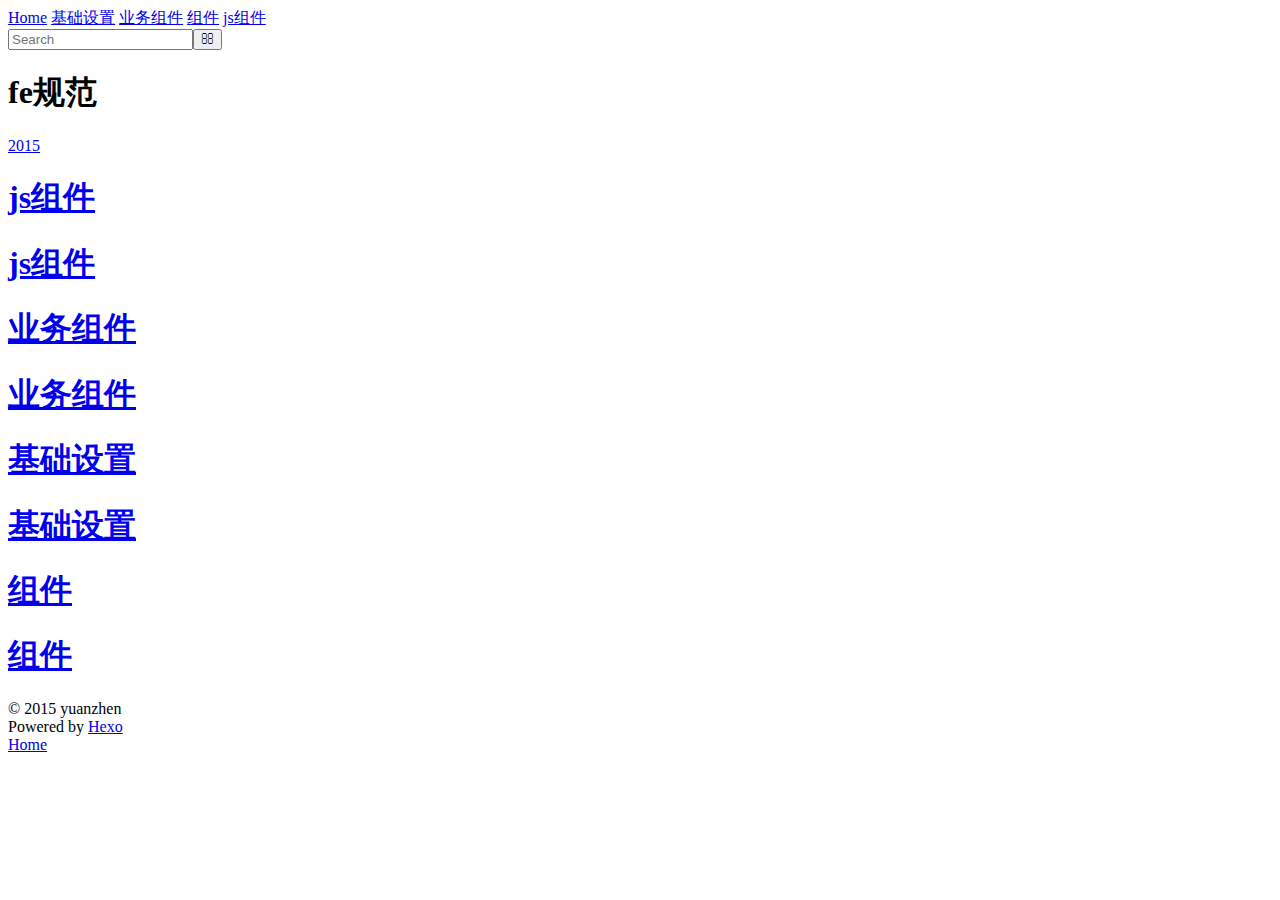
==== archives/index.html @ 17d7c33c "Site updated: 2015-04-29 20:05:10" ====
<!DOCTYPE html>
<html>
<head>
  <meta charset="utf-8">
  
  <title>Archives | fe规范</title>
  <meta name="viewport" content="width=device-width, initial-scale=1, maximum-scale=1">
  <link rel="stylesheet" href="/tb_fe_component/css/style.css" type="text/css">
  <link href="/tb_fe_component/" />
</head>

<body>
  <div id="wrap">
    <header id="header" class="hdpage">
  <div id="header-inner" class="inner">
    <nav id="main-nav">
      <a id="main-nav-toggle" class="nav-icon"></a>
      
        <a class="main-nav-link" href="/">Home</a>
      
      
       <a class="main-nav-link" href="/tb_fe_component/2015/04/21/base/">基础设置</a>
      
       <a class="main-nav-link" href="/tb_fe_component/2015/04/21/tieba_component/">业务组件</a>
      
       <a class="main-nav-link" href="/tb_fe_component/2015/04/21/base_component/">组件</a>
      
       <a class="main-nav-link" href="/tb_fe_component/2015/04/21/script_component/">js组件</a>
      
    </nav>
    <nav id="sub-nav">
      
      <a id="nav-search-btn" class="nav-icon" title="Search"></a>
    </nav>
    <div id="search-form-wrap">
      <form action="//google.com/search" method="get" accept-charset="UTF-8" class="search-form"><input type="search" name="q" results="0" class="search-form-input" placeholder="Search"><button type="submit" class="search-form-submit">&#xF002;</button><input type="hidden" name="q" value="site:http://yoursite.com"></form>
    </div>
  </div>
</header>

    <div id="article" class="outer">
      <div class="article-meta">
        
          <header class="article-header">
            <h1 class="article-header" itemprop="name">
              fe规范
            </h1>
          </header>
        
      </div>
      <div class="article-main">
        <div class="main">
  
  <section class="archives-wrap">
  
  
  
    
    
    <section class="archives-wrap">
      <div class="archive-year-wrap">
        <a href="/tb_fe_component/archives/2015" class="archive-year">2015</a>
      </div>
      <div class="archives">
      
      <article class="archive-article archive-type-post">
  <div class="archive-article-inner">
    <header class="archive-article-header">
      
  
    <h1 itemprop="name">
      <a class="archive-article-title" href="/tb_fe_component/2015/04/21/script_component/">js组件</a>
    </h1>
  

    </header>
  </div>
</article>

              <article class="archive-article archive-type-post">
  <div class="archive-article-inner">
    <header class="archive-article-header">
      
  
    <h1 itemprop="name">
      <a class="archive-article-title" href="/tb_fe_component/2015/04/21/script_component/">js组件</a>
    </h1>
  

    </header>
  </div>
</article>

          </div>
         
  
  
      <article class="archive-article archive-type-post">
  <div class="archive-article-inner">
    <header class="archive-article-header">
      
  
    <h1 itemprop="name">
      <a class="archive-article-title" href="/tb_fe_component/2015/04/21/tieba_component/">业务组件</a>
    </h1>
  

    </header>
  </div>
</article>

              <article class="archive-article archive-type-post">
  <div class="archive-article-inner">
    <header class="archive-article-header">
      
  
    <h1 itemprop="name">
      <a class="archive-article-title" href="/tb_fe_component/2015/04/21/tieba_component/">业务组件</a>
    </h1>
  

    </header>
  </div>
</article>

          </div>
         
  
  
      <article class="archive-article archive-type-post">
  <div class="archive-article-inner">
    <header class="archive-article-header">
      
  
    <h1 itemprop="name">
      <a class="archive-article-title" href="/tb_fe_component/2015/04/21/base/">基础设置</a>
    </h1>
  

    </header>
  </div>
</article>

              <article class="archive-article archive-type-post">
  <div class="archive-article-inner">
    <header class="archive-article-header">
      
  
    <h1 itemprop="name">
      <a class="archive-article-title" href="/tb_fe_component/2015/04/21/base/">基础设置</a>
    </h1>
  

    </header>
  </div>
</article>

          </div>
         
  
  
      <article class="archive-article archive-type-post">
  <div class="archive-article-inner">
    <header class="archive-article-header">
      
  
    <h1 itemprop="name">
      <a class="archive-article-title" href="/tb_fe_component/2015/04/21/base_component/">组件</a>
    </h1>
  

    </header>
  </div>
</article>

              <article class="archive-article archive-type-post">
  <div class="archive-article-inner">
    <header class="archive-article-header">
      
  
    <h1 itemprop="name">
      <a class="archive-article-title" href="/tb_fe_component/2015/04/21/base_component/">组件</a>
    </h1>
  

    </header>
  </div>
</article>

          </div>
         
         
           </div></section>
         
         </section>


</div>
        
      </div>
    </div>
    <footer id="footer">
  
  <div class="outer">
    <div id="footer-info" class="inner">
      &copy; 2015 yuanzhen<br>
      Powered by <a href="http://hexo.io/" target="_blank">Hexo</a>
    </div>
  </div>
</footer>
    <nav id="mobile-nav">
  
    <a href="/" class="mobile-nav-link">Home</a>
  
</nav>
    

<script>
(function(){
   // var styleList = ["tb_common", "tb_ui"]
   // for (var i = 0; i < styleList.length; i++ ){
   //     var link = document.createElement('link');
   //     link.type = "text/css";
   //     lik.rel = "stylesheet";
   //     link.href = "http://tb1.bdstatic.com/tb/static-common/style/" + styleList[i] + ".css?time=" + new Date().getTime();
   //     (document.getElementsByTagName('head')[0] || document.getElementsByTagName('body')[0]).appendChild(link);
   // }
})();
</script>

<script src="/tb_fe_component/js/jquery.min.js"></script>



<script src="/tb_fe_component/js/script.js" type="text/javascript"></script>

  </div>
</body>
</html>
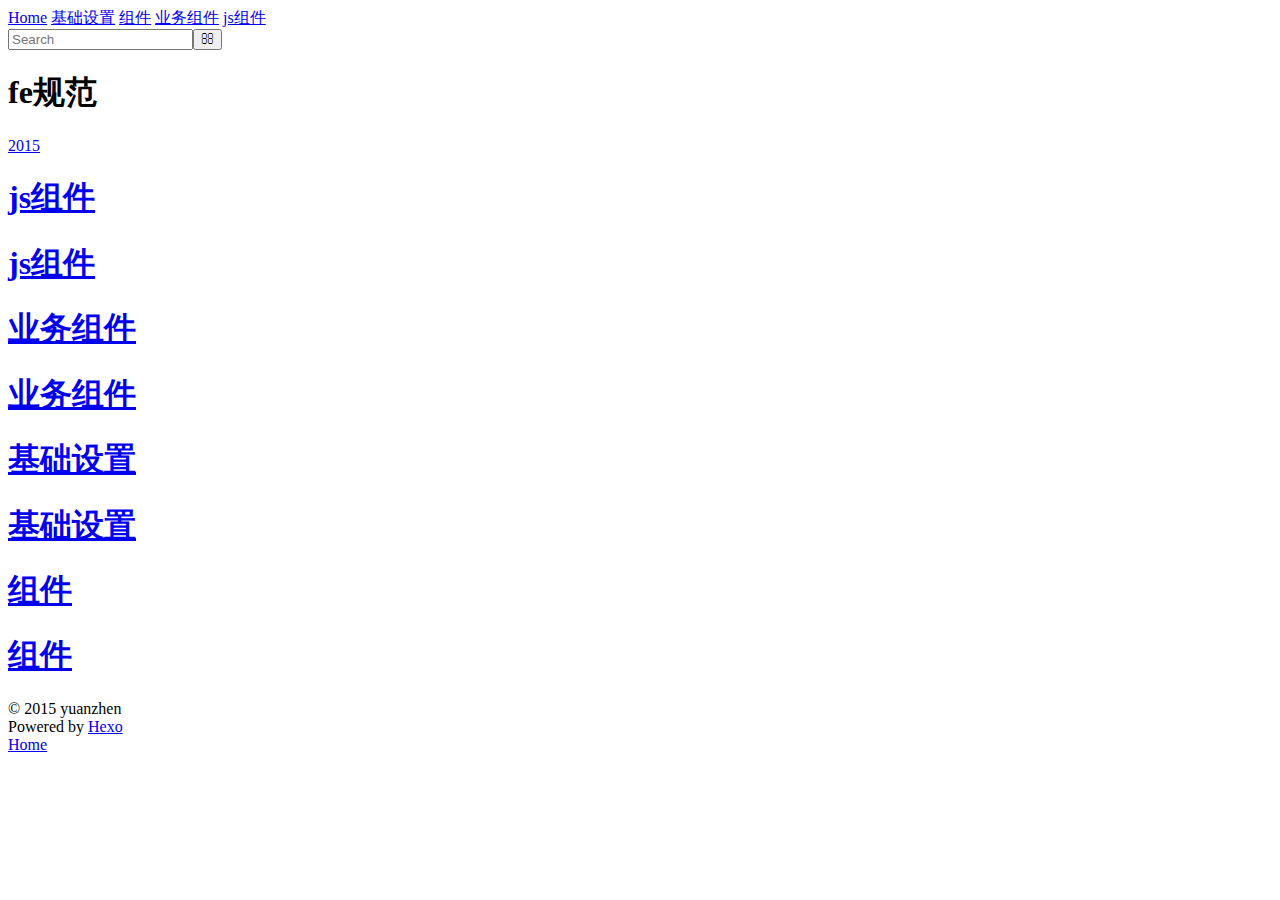
==== commit 84a82803: "Site updated: 2015-04-30 15:21:31" ====
--- a/archives/index.html
+++ b/archives/index.html
@@ -19,13 +19,13 @@
         <a class="main-nav-link" href="/">Home</a>
       
       
-       <a class="main-nav-link" href="/tb_fe_component/2015/04/21/base/">基础设置</a>
-      
-       <a class="main-nav-link" href="/tb_fe_component/2015/04/21/tieba_component/">业务组件</a>
-      
-       <a class="main-nav-link" href="/tb_fe_component/2015/04/21/base_component/">组件</a>
-      
-       <a class="main-nav-link" href="/tb_fe_component/2015/04/21/script_component/">js组件</a>
+       <a class="main-nav-link" href="/tb_fe_component/base/">基础设置</a>
+      
+       <a class="main-nav-link" href="/tb_fe_component/base_component/">组件</a>
+      
+       <a class="main-nav-link" href="/tb_fe_component/tieba_component/">业务组件</a>
+      
+       <a class="main-nav-link" href="/tb_fe_component/script_component/">js组件</a>
       
     </nav>
     <nav id="sub-nav">
@@ -69,117 +69,117 @@
       
   
     <h1 itemprop="name">
-      <a class="archive-article-title" href="/tb_fe_component/2015/04/21/script_component/">js组件</a>
-    </h1>
-  
-
-    </header>
-  </div>
-</article>
-
-              <article class="archive-article archive-type-post">
-  <div class="archive-article-inner">
-    <header class="archive-article-header">
-      
-  
-    <h1 itemprop="name">
-      <a class="archive-article-title" href="/tb_fe_component/2015/04/21/script_component/">js组件</a>
-    </h1>
-  
-
-    </header>
-  </div>
-</article>
-
-          </div>
-         
-  
-  
-      <article class="archive-article archive-type-post">
-  <div class="archive-article-inner">
-    <header class="archive-article-header">
-      
-  
-    <h1 itemprop="name">
-      <a class="archive-article-title" href="/tb_fe_component/2015/04/21/tieba_component/">业务组件</a>
-    </h1>
-  
-
-    </header>
-  </div>
-</article>
-
-              <article class="archive-article archive-type-post">
-  <div class="archive-article-inner">
-    <header class="archive-article-header">
-      
-  
-    <h1 itemprop="name">
-      <a class="archive-article-title" href="/tb_fe_component/2015/04/21/tieba_component/">业务组件</a>
-    </h1>
-  
-
-    </header>
-  </div>
-</article>
-
-          </div>
-         
-  
-  
-      <article class="archive-article archive-type-post">
-  <div class="archive-article-inner">
-    <header class="archive-article-header">
-      
-  
-    <h1 itemprop="name">
-      <a class="archive-article-title" href="/tb_fe_component/2015/04/21/base/">基础设置</a>
-    </h1>
-  
-
-    </header>
-  </div>
-</article>
-
-              <article class="archive-article archive-type-post">
-  <div class="archive-article-inner">
-    <header class="archive-article-header">
-      
-  
-    <h1 itemprop="name">
-      <a class="archive-article-title" href="/tb_fe_component/2015/04/21/base/">基础设置</a>
-    </h1>
-  
-
-    </header>
-  </div>
-</article>
-
-          </div>
-         
-  
-  
-      <article class="archive-article archive-type-post">
-  <div class="archive-article-inner">
-    <header class="archive-article-header">
-      
-  
-    <h1 itemprop="name">
-      <a class="archive-article-title" href="/tb_fe_component/2015/04/21/base_component/">组件</a>
-    </h1>
-  
-
-    </header>
-  </div>
-</article>
-
-              <article class="archive-article archive-type-post">
-  <div class="archive-article-inner">
-    <header class="archive-article-header">
-      
-  
-    <h1 itemprop="name">
-      <a class="archive-article-title" href="/tb_fe_component/2015/04/21/base_component/">组件</a>
+      <a class="archive-article-title" href="/tb_fe_component/script_component/">js组件</a>
+    </h1>
+  
+
+    </header>
+  </div>
+</article>
+
+              <article class="archive-article archive-type-post">
+  <div class="archive-article-inner">
+    <header class="archive-article-header">
+      
+  
+    <h1 itemprop="name">
+      <a class="archive-article-title" href="/tb_fe_component/script_component/">js组件</a>
+    </h1>
+  
+
+    </header>
+  </div>
+</article>
+
+          </div>
+         
+  
+  
+      <article class="archive-article archive-type-post">
+  <div class="archive-article-inner">
+    <header class="archive-article-header">
+      
+  
+    <h1 itemprop="name">
+      <a class="archive-article-title" href="/tb_fe_component/tieba_component/">业务组件</a>
+    </h1>
+  
+
+    </header>
+  </div>
+</article>
+
+              <article class="archive-article archive-type-post">
+  <div class="archive-article-inner">
+    <header class="archive-article-header">
+      
+  
+    <h1 itemprop="name">
+      <a class="archive-article-title" href="/tb_fe_component/tieba_component/">业务组件</a>
+    </h1>
+  
+
+    </header>
+  </div>
+</article>
+
+          </div>
+         
+  
+  
+      <article class="archive-article archive-type-post">
+  <div class="archive-article-inner">
+    <header class="archive-article-header">
+      
+  
+    <h1 itemprop="name">
+      <a class="archive-article-title" href="/tb_fe_component/base/">基础设置</a>
+    </h1>
+  
+
+    </header>
+  </div>
+</article>
+
+              <article class="archive-article archive-type-post">
+  <div class="archive-article-inner">
+    <header class="archive-article-header">
+      
+  
+    <h1 itemprop="name">
+      <a class="archive-article-title" href="/tb_fe_component/base/">基础设置</a>
+    </h1>
+  
+
+    </header>
+  </div>
+</article>
+
+          </div>
+         
+  
+  
+      <article class="archive-article archive-type-post">
+  <div class="archive-article-inner">
+    <header class="archive-article-header">
+      
+  
+    <h1 itemprop="name">
+      <a class="archive-article-title" href="/tb_fe_component/base_component/">组件</a>
+    </h1>
+  
+
+    </header>
+  </div>
+</article>
+
+              <article class="archive-article archive-type-post">
+  <div class="archive-article-inner">
+    <header class="archive-article-header">
+      
+  
+    <h1 itemprop="name">
+      <a class="archive-article-title" href="/tb_fe_component/base_component/">组件</a>
     </h1>
   
 
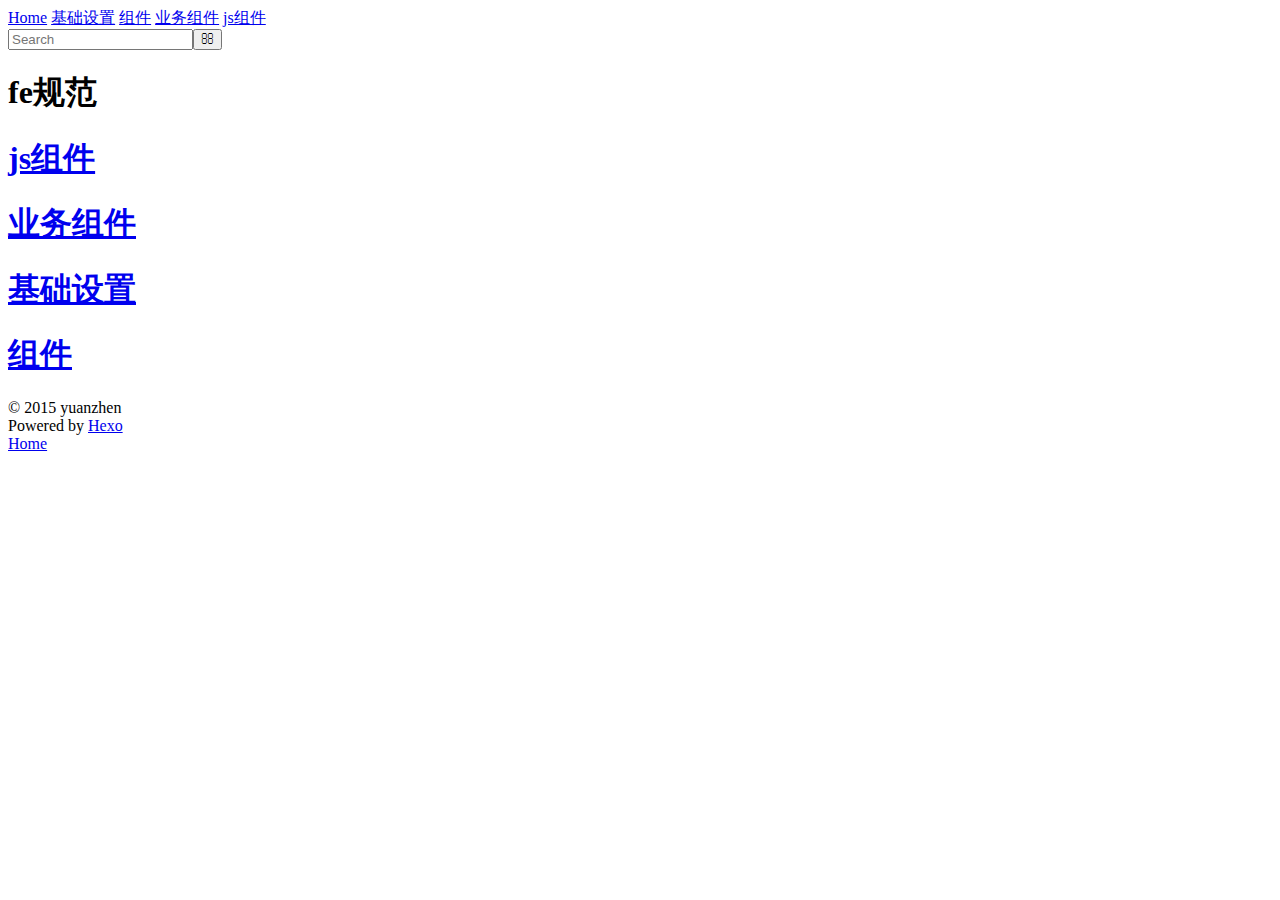
==== commit 5635037b: "Site updated: 2015-05-05 15:03:16" ====
--- a/archives/index.html
+++ b/archives/index.html
@@ -16,7 +16,7 @@
     <nav id="main-nav">
       <a id="main-nav-toggle" class="nav-icon"></a>
       
-        <a class="main-nav-link" href="/">Home</a>
+        <a class="main-nav-link" href="/tb_fe_component">Home</a>
       
       
        <a class="main-nav-link" href="/tb_fe_component/base/">基础设置</a>
@@ -51,19 +51,17 @@
       <div class="article-main">
         <div class="main">
   
-  <section class="archives-wrap">
-  
-  
+
+
   
     
     
-    <section class="archives-wrap">
-      <div class="archive-year-wrap">
-        <a href="/tb_fe_component/archives/2015" class="archive-year">2015</a>
-      </div>
-      <div class="archives">
       
-      <article class="archive-article archive-type-post">
+      
+      <section class="archives-wrap">
+        <div class="archives">
+    
+    <article class="archive-article archive-type-post">
   <div class="archive-article-inner">
     <header class="archive-article-header">
       
@@ -77,25 +75,10 @@
   </div>
 </article>
 
-              <article class="archive-article archive-type-post">
-  <div class="archive-article-inner">
-    <header class="archive-article-header">
-      
   
-    <h1 itemprop="name">
-      <a class="archive-article-title" href="/tb_fe_component/script_component/">js组件</a>
-    </h1>
-  
-
-    </header>
-  </div>
-</article>
-
-          </div>
-         
-  
-  
-      <article class="archive-article archive-type-post">
+    
+    
+    <article class="archive-article archive-type-post">
   <div class="archive-article-inner">
     <header class="archive-article-header">
       
@@ -109,25 +92,10 @@
   </div>
 </article>
 
-              <article class="archive-article archive-type-post">
-  <div class="archive-article-inner">
-    <header class="archive-article-header">
-      
   
-    <h1 itemprop="name">
-      <a class="archive-article-title" href="/tb_fe_component/tieba_component/">业务组件</a>
-    </h1>
-  
-
-    </header>
-  </div>
-</article>
-
-          </div>
-         
-  
-  
-      <article class="archive-article archive-type-post">
+    
+    
+    <article class="archive-article archive-type-post">
   <div class="archive-article-inner">
     <header class="archive-article-header">
       
@@ -141,25 +109,10 @@
   </div>
 </article>
 
-              <article class="archive-article archive-type-post">
-  <div class="archive-article-inner">
-    <header class="archive-article-header">
-      
   
-    <h1 itemprop="name">
-      <a class="archive-article-title" href="/tb_fe_component/base/">基础设置</a>
-    </h1>
-  
-
-    </header>
-  </div>
-</article>
-
-          </div>
-         
-  
-  
-      <article class="archive-article archive-type-post">
+    
+    
+    <article class="archive-article archive-type-post">
   <div class="archive-article-inner">
     <header class="archive-article-header">
       
@@ -173,26 +126,12 @@
   </div>
 </article>
 
-              <article class="archive-article archive-type-post">
-  <div class="archive-article-inner">
-    <header class="archive-article-header">
-      
-  
-    <h1 itemprop="name">
-      <a class="archive-article-title" href="/tb_fe_component/base_component/">组件</a>
-    </h1>
   
 
-    </header>
-  </div>
-</article>
 
-          </div>
-         
-         
-           </div></section>
-         
-         </section>
+  
+    </div></section>
+  
 
 
 </div>
@@ -210,7 +149,7 @@
 </footer>
     <nav id="mobile-nav">
   
-    <a href="/" class="mobile-nav-link">Home</a>
+    <a href="/tb_fe_component" class="mobile-nav-link">Home</a>
   
 </nav>
     
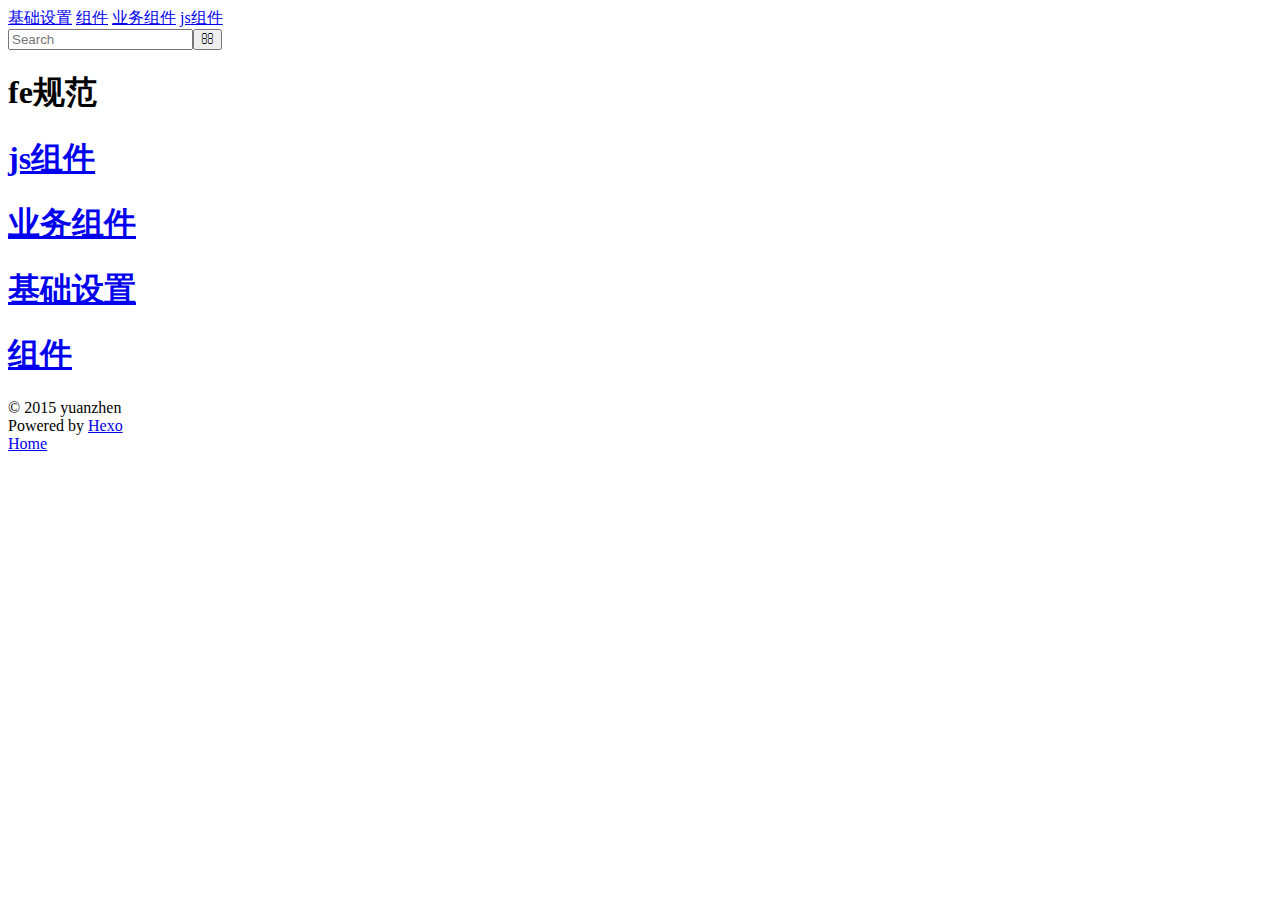
==== commit 7058a8b9: "Site updated: 2015-05-06 11:16:57" ====
--- a/archives/index.html
+++ b/archives/index.html
@@ -5,8 +5,8 @@
   
   <title>Archives | fe规范</title>
   <meta name="viewport" content="width=device-width, initial-scale=1, maximum-scale=1">
-  <link rel="stylesheet" href="/tb_fe_component/css/style.css" type="text/css">
-  <link href="/tb_fe_component/" />
+  <link rel="stylesheet" href="/tbui/css/style.css" type="text/css">
+  <link href="/tbui/" />
 </head>
 
 <body>
@@ -16,16 +16,13 @@
     <nav id="main-nav">
       <a id="main-nav-toggle" class="nav-icon"></a>
       
-        <a class="main-nav-link" href="/tb_fe_component">Home</a>
+       <a class="main-nav-link" href="/tbui/base/">基础设置</a>
       
+       <a class="main-nav-link" href="/tbui/base_component/">组件</a>
       
-       <a class="main-nav-link" href="/tb_fe_component/base/">基础设置</a>
+       <a class="main-nav-link" href="/tbui/tieba_component/">业务组件</a>
       
-       <a class="main-nav-link" href="/tb_fe_component/base_component/">组件</a>
-      
-       <a class="main-nav-link" href="/tb_fe_component/tieba_component/">业务组件</a>
-      
-       <a class="main-nav-link" href="/tb_fe_component/script_component/">js组件</a>
+       <a class="main-nav-link" href="/tbui/script_component/">js组件</a>
       
     </nav>
     <nav id="sub-nav">
@@ -67,7 +64,7 @@
       
   
     <h1 itemprop="name">
-      <a class="archive-article-title" href="/tb_fe_component/script_component/">js组件</a>
+      <a class="archive-article-title" href="/tbui/script_component/">js组件</a>
     </h1>
   
 
@@ -84,7 +81,7 @@
       
   
     <h1 itemprop="name">
-      <a class="archive-article-title" href="/tb_fe_component/tieba_component/">业务组件</a>
+      <a class="archive-article-title" href="/tbui/tieba_component/">业务组件</a>
     </h1>
   
 
@@ -101,7 +98,7 @@
       
   
     <h1 itemprop="name">
-      <a class="archive-article-title" href="/tb_fe_component/base/">基础设置</a>
+      <a class="archive-article-title" href="/tbui/base/">基础设置</a>
     </h1>
   
 
@@ -118,7 +115,7 @@
       
   
     <h1 itemprop="name">
-      <a class="archive-article-title" href="/tb_fe_component/base_component/">组件</a>
+      <a class="archive-article-title" href="/tbui/base_component/">组件</a>
     </h1>
   
 
@@ -167,11 +164,11 @@
 })();
 </script>
 
-<script src="/tb_fe_component/js/jquery.min.js"></script>
+<script src="/tbui/js/jquery.min.js"></script>
 
 
 
-<script src="/tb_fe_component/js/script.js" type="text/javascript"></script>
+<script src="/tbui/js/script.js" type="text/javascript"></script>
 
   </div>
 </body>
